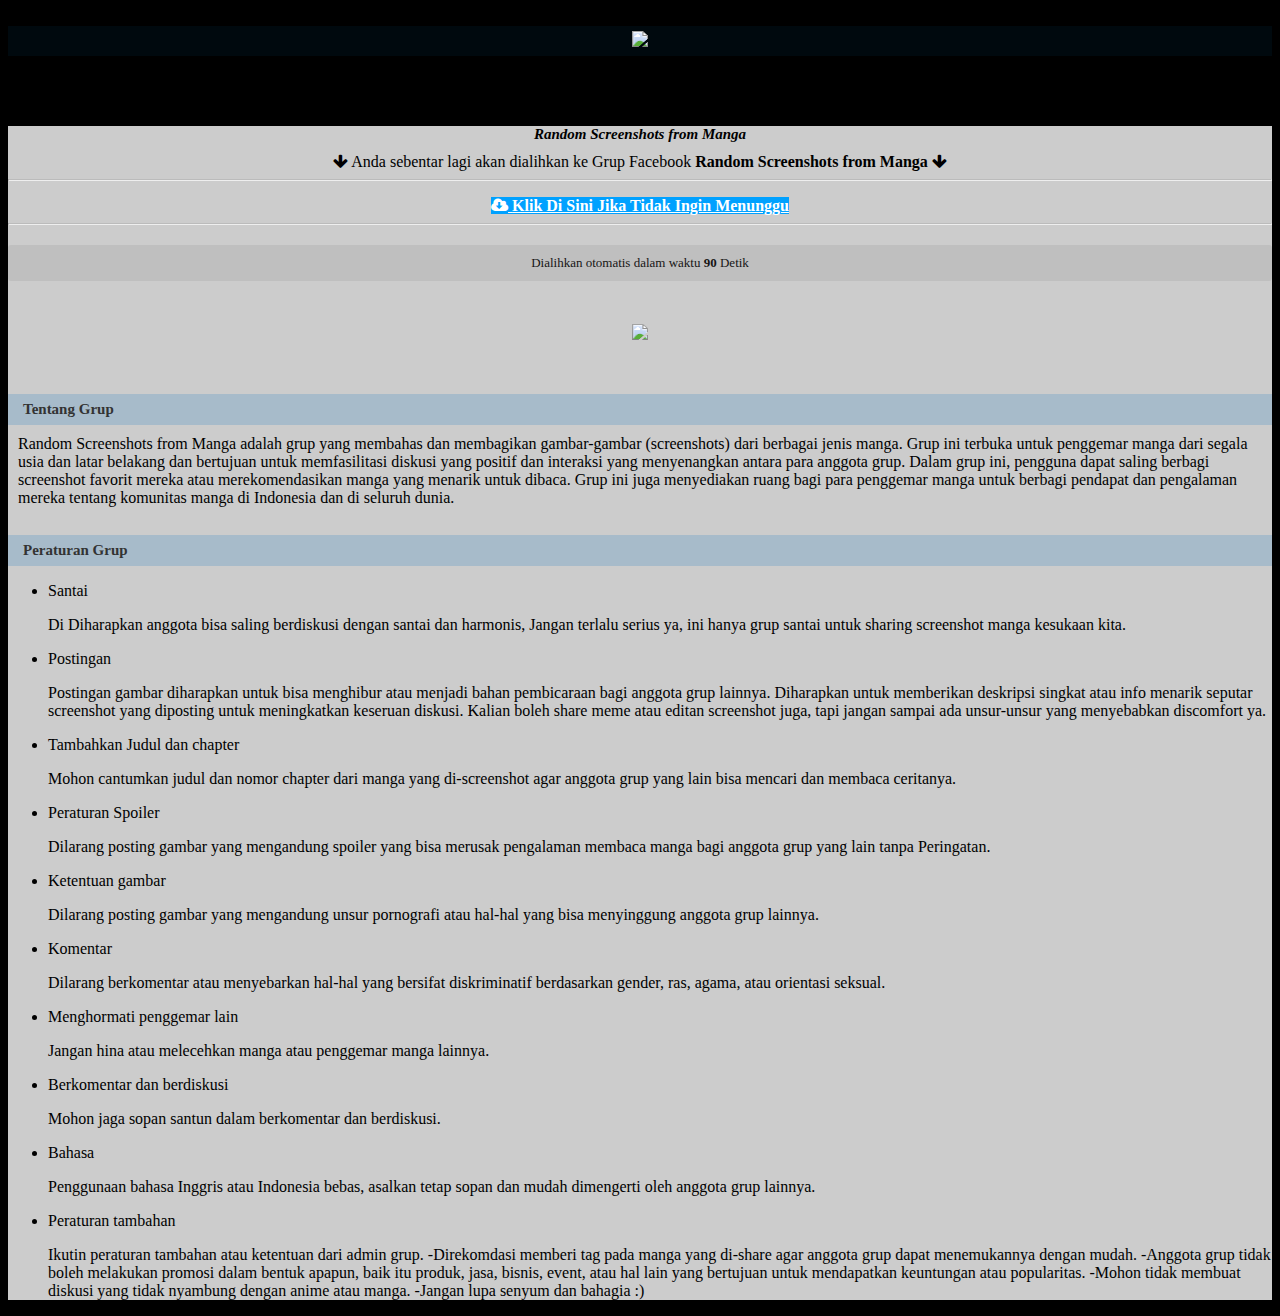
==== index.html @ 3471353f "Update index.html" ====
<!DOCTYPE html>
<html lang="en">
  <head>
    <meta name="viewport" content="width=device-width, initial-scale=1">
    <link rel="icon" href="[data-uri]" type="image/x-icon"/>
    <meta name="robots" content="index"/><meta name="googlebot" content="index"/>
    <meta name="referrer" content="never"/>
    <meta name="description" content="Random Screenshots from Manga adalah grup yang membahas dan membagikan gambar-gambar (screenshots) dari berbagai jenis manga. Grup ini terbuka untuk penggemar manga dari segala usia dan latar belakang dan bertujuan untuk memfasilitasi diskusi yang positif dan interaksi yang menyenangkan antara para anggota grup. Dalam grup ini, pengguna dapat saling berbagi screenshot favorit mereka atau merekomendasikan manga yang menarik untuk dibaca. Grup ini juga menyediakan ruang bagi para penggemar manga untuk berbagi pendapat dan pengalaman mereka tentang komunitas manga di Indonesia dan di seluruh dunia.">
    <meta name="author" content="Random Screenshots from Manga">
    <meta name="google-site-verification" content="nmCNx2yYOljjLOnv0NWXhMMP9JlU4ghzGCbIBp1djKI" />
    <title>Random Screenshots from Manga</title>
    <meta charset="utf-8">
    <meta http-equiv="X-UA-Compatible" content="IE=edge">
    <meta property="og:locale" content="id_ID" />
    <meta property="og:type" content="website" />
    <meta property="og:title" content="Random Screenshots from Manga" />
    <meta property="og:description" content="Random Screenshots from Manga adalah grup yang membahas dan membagikan gambar-gambar (screenshots) dari berbagai jenis manga. Grup ini terbuka untuk penggemar manga dari segala usia dan latar belakang dan bertujuan untuk memfasilitasi diskusi yang positif dan interaksi yang menyenangkan antara para anggota grup. Dalam grup ini, pengguna dapat saling berbagi screenshot favorit mereka atau merekomendasikan manga yang menarik untuk dibaca. Grup ini juga menyediakan ruang bagi para penggemar manga untuk berbagi pendapat dan pengalaman mereka tentang komunitas manga di Indonesia dan di seluruh dunia." />
    <meta property="og:url" content="https://www.facebook.com/groups/random.screenshots.from.manga/?ref=share" />
    <meta property="og:site_name" content="Random Screenshots from Manga" />
    <meta property="og:image" content="https://z-m-scontent.fpku3-2.fna.fbcdn.net/v/t39.30808-6/340937402_608476030925413_3454499267862323610_n.jpg?stp=c0.5000x0.5000f_dst-jpg_e15_p1080x565_q60_tt1_u&amp;efg=eyJ1cmxnZW4iOiJ1cmxnZW5fZnJvbV91cmwifQ&amp;_nc_cid=1225&amp;_nc_ad=z-m&amp;_nc_rml=0&amp;_nc_ht=z-m-scontent.fpku3-2.fna&amp;_nc_cat=110&amp;_nc_ohc=XpmWIun0BWMAX_savm9&amp;ccb=1-7&amp;_nc_sid=31b3e3&amp;oh=00_AfD8kKvn8dbUkkWFsp_qlMT9AvjxXQxnqHe2w4wEeTeztg&amp;oe=64A55B69" />
    <meta property="og:image:width" content="99" />
    <meta property="og:image:height" content="88" />
    <meta property="og:image:type" content="image/png" />
    <!-- Bootstrap core CSS -->
    <link href="https://otakudesu.stream/files/style-view.css" async>rel="stylesheet">
    <!-- Custom styles for this template -->
    <script src="https://otakudesu.stream/files/jquery.min.js" async></script>
    <link rel='stylesheet' type='text/css' href='//maxcdn.bootstrapcdn.com/font-awesome/4.2.0/css/font-awesome.min.css' async>/>
<style>.info-icon{margin-top:-6px}</style>
<style type="text/css">body{background-color:#000000;background-image:url("");background-repeat:no-repeat;background-position:top center;background-attachment:fixed;background-size:cover;}.panel-default>.panel-heading{background-color:rgb(255,172,1)!important;border-color:#FFAC01!important;text-align:center;}.navbar-default{background-color:#00090e!important;border-color:#00a1ff!important}.hanamenu{text-align:center;margin:15px auto;}.hanatombol{font-family:segoe ui;font-weight:400;font-size:17px!important;background:rgba(252,255,255,0.35);margin:0 5px;padding:2px 4% 5px;}hr{border-top:1px solid #bbb!important;}.panel{background-color:rgba(255,255,255,0.8)!important;}</style>
<style> .ft {margin-top: 20px;}
.ft a {background: #00a1ff;padding: 7px 10px;display: inline-block;color: #fff;border-radius: 4px;margin-right: 3px;transition:background 0.3s;}
.ft a:hover {background: #FFFF00;}
.btn-success:hover, .btn-success:focus, .btn-success:active, .btn-success.active, .open .dropdown-toggle.btn-success{
    color: #fff;
    background-color: #000000;
    border-color: #507329;
}</style>
<!-- Google tag (gtag.js) -->
<script async src="https://www.googletagmanager.com/gtag/js?id=G-M0YBJ1V5YN" async></script>
<script>
     window.dataLayer = window.dataLayer || []; 
     function gtag(){dataLayer.push(arguments);} 
     gtag('js', new Date()); 
     
     gtag('config', 'G-M0YBJ1V5YN'); 
</script>
</head>
<body>
<header class="navbar navbar-default navbar-fixed-top" role="navigation" style="text-align: center;padding: 5px;margin-bottom: 20px;">
<a href=""><img src="https://z-m-static.xx.fbcdn.net/rsrc.php/v3/yA/r/OkwbMAq_I46.png" style="width: 150px;"></a>
</header>
<section id="content-wrapper" style='margin-top:70px'>
 
<style>
    h1, .h1 {
    font-size: 15px;
    font-style: italic;
    font-weight: bold;
}
    h2, .h2 {
    font-size: 15px;
    font-weight: 800;
    padding: 7px 15px;
    background: #a7bbca;
    color: #333;
    margin-bottom: 10px;
}
</style>
<div class='container'> 
<div class='row'>
<div class='col-md-8'>
<div class='panel panel-default' style='margin:0px;'>
<div class='panel-body'>
<center>
<h1>Random Screenshots from Manga</h1>
<i class="fa fa-arrow-down" aria-hidden="true"></i> Anda sebentar lagi akan dialihkan ke Grup Facebook<b> Random Screenshots from Manga</b> <span class='pull-right'></span>
<i class="fa fa-arrow-down" aria-hidden="true"></i> 
<hr/>   
<style>.btn-success {width: auto;color: #fff;background-color: #00a1ff;border-color: #00a1ff;}</style>
<p>
<div id='tombol1' style='margin-top:10px'>
<a id='skip' href='https://www.facebook.com/groups/random.screenshots.from.manga/?ref=share' class='btn btn-success btn-md'><i class='fa fa-cloud-download'></i> <b>
Klik Di Sini Jika Tidak Ingin Menunggu 
</b></a>
</center></div>

<hr><div class="ft">
    <style>.responsive-embed-stream{position:relative;padding-bottom:51%;padding-top:44px;height:0;overflow:hidden}.responsive-embed-stream iframe,.responsive-embed-stream object,.responsive-embed-stream embed{position:absolute;top:0;left:0;width:100%;height:100%;right:1px}</style>
<style>
table {
    font-size: 12px;
    width: 100%;
}
tbody {
    display: table-row-group;
    vertical-align: middle;
    border-color: inherit;
}
tr {
    display: table-row;
    vertical-align: inherit;
    border-color: inherit;
}
table .tablex {
    width: 20%;
    border-left: 5px solid #ccc;
    border-bottom: 1px solid #ccc;
}
table td {
    line-height: 20px;
    padding: 5px;
    border-bottom: 1px solid #ddd;
}
.ratingx span, .tablex span {
    float: right;
}
table .tablex {
    width: 20%;
    border-left: 5px solid #ccc;
    border-bottom: 1px solid #ccc;
}
table td {
    line-height: 20px;
    padding: 5px;
    border-bottom: 1px solid #ddd;
}
table td {
    line-height: 20px;
    padding: 5px;
    border-bottom: 1px solid #ddd;
}
@media only screen and ( max-width: 540px ) {
table .tablex {
    width: 30%;}
}
.info {
    font-size: 13px;
    padding: 10px;
    border-radius: 3px;
    text-align: center;
    background: #bfbfbf;
    margin-bottom: 5px;
    color: #171616;
}</style>
<script type="text/JavaScript">
<!--
setTimeout("location.href = 'https://www.facebook.com/groups/random.screenshots.from.manga/?ref=share';",120000);
-->
</script>
<div class="info">Dialihkan otomatis dalam waktu <script type="text/javascript">
 
// KONFIGURASI
var menit = 1; // Lamanya hitung mundur (dalam menit)
var detik = 90; // Detik standar (jangan diubah kecuali Anda tahu yang Anda lakukan)
var penghitung_detik = detik; // Set variabel detik yang lain untuk dimanipulasi
 
// HITUNG MUNDUR
penghitung_detik = 0;
function hitung_mundur() {
penghitung_detik--; // Setiap siklus 1 detik mengurangi nilainya 1 poin
if (penghitung_detik == -1) { // Deteksi detik ketika nilainya "0"
menit--; // Setiap siklus 1 menit mengurangi nilainya 1 poin
penghitung_detik = detik; // Me-reset detik untuk memulai hitung mundur menit yang baru
if (menit <= -1) { // Hitung mundur selesai
menit = 0;penghitung_detik = 0; // Menset menit dan detik ke "0"
clearTimeout(penghitung); // Stop hitung mundur
}
}
if (document.getElementById) {
document.getElementById("hitung_mundur_tampil").innerHTML=penghitung_detik; // Memasukkan nilai variabel menit dan detik untuk ditampilkan
}
penghitung=setTimeout("hitung_mundur()", 1000); // Set siklus penghitungan mundur (standar: 1 detik)
}
 
// INISIALISASI
if (document.all||document.getElementById)
document.write(' <b id="hitung_mundur_tampil">'+penghitung_detik+' </b>'); // Format tampilan hitung mundur di antarmuka
hitung_mundur();
</script> Detik </h1></div><center>
<br>
<div>
<img width="80%" style="text-align: center;margin:20px" src="https://z-m-scontent.fpku3-2.fna.fbcdn.net/v/t39.30808-6/340937402_608476030925413_3454499267862323610_n.jpg?stp=c0.5000x0.5000f_dst-jpg_e15_p1080x565_q60_tt1_u&amp;efg=eyJ1cmxnZW4iOiJ1cmxnZW5fZnJvbV91cmwifQ&amp;_nc_cid=1225&amp;_nc_ad=z-m&amp;_nc_rml=0&amp;_nc_ht=z-m-scontent.fpku3-2.fna&amp;_nc_cat=110&amp;_nc_ohc=XpmWIun0BWMAX_savm9&amp;ccb=1-7&amp;_nc_sid=31b3e3&amp;oh=00_AfD8kKvn8dbUkkWFsp_qlMT9AvjxXQxnqHe2w4wEeTeztg&amp;oe=64A55B69">
</center><br>
<h2>Tentang Grup</h2>
<p style="margin:10px">Random Screenshots from Manga adalah grup yang membahas dan membagikan gambar-gambar (screenshots) dari berbagai jenis manga. Grup ini terbuka untuk penggemar manga dari segala usia dan latar belakang dan bertujuan untuk memfasilitasi diskusi yang positif dan interaksi yang menyenangkan antara para anggota grup. Dalam grup ini, pengguna dapat saling berbagi screenshot favorit mereka atau merekomendasikan manga yang menarik untuk dibaca. Grup ini juga menyediakan ruang bagi para penggemar manga untuk berbagi pendapat dan pengalaman mereka tentang komunitas manga di Indonesia dan di seluruh dunia.
</p><br>
<h2 style='margin-top:0px'>Peraturan Grup</h2>
<ul>
    <li>Santai</li>
    <p>Di Diharapkan anggota bisa saling berdiskusi dengan santai dan harmonis, Jangan terlalu serius ya, ini hanya grup santai untuk sharing screenshot manga kesukaan kita.</p>
    <li>Postingan</li>
    <p>Postingan gambar diharapkan untuk bisa menghibur atau menjadi bahan pembicaraan bagi anggota grup lainnya. Diharapkan untuk memberikan deskripsi singkat atau info menarik seputar screenshot yang diposting untuk meningkatkan keseruan diskusi.
        Kalian boleh share meme atau editan screenshot juga, tapi jangan sampai ada unsur-unsur yang menyebabkan discomfort ya.</p>
    <li>Tambahkan Judul dan chapter</li>
    <p>Mohon cantumkan judul dan nomor chapter dari manga yang di-screenshot agar anggota grup yang lain bisa mencari dan membaca ceritanya.</p>
    <li>Peraturan Spoiler</li>
    <p>Dilarang posting gambar yang mengandung spoiler yang bisa merusak pengalaman membaca manga bagi anggota grup yang lain tanpa Peringatan.</p>
    <li>Ketentuan gambar</li>
    <p>Dilarang posting gambar yang mengandung unsur pornografi atau hal-hal yang bisa menyinggung anggota grup lainnya.</p>
    <li>Komentar</li>
    <p>Dilarang berkomentar atau menyebarkan hal-hal yang bersifat diskriminatif berdasarkan gender, ras, agama, atau orientasi seksual.</p>
    <li>Menghormati penggemar lain</li>
    <p>Jangan hina atau melecehkan manga atau penggemar manga lainnya.</p>
    <li>Berkomentar dan berdiskusi</li>
    <p>Mohon jaga sopan santun dalam berkomentar dan berdiskusi.</p>
    <li>Bahasa</li>
    <p>Penggunaan bahasa Inggris atau Indonesia bebas, asalkan tetap sopan dan mudah dimengerti oleh anggota grup lainnya.</p>
    <li>Peraturan tambahan</li>
    <p>Ikutin peraturan tambahan atau ketentuan dari admin grup.

-Direkomdasi memberi tag pada manga yang di-share agar anggota grup dapat menemukannya dengan mudah.
-Anggota grup tidak boleh melakukan promosi dalam bentuk apapun, baik itu produk, jasa, bisnis, event, atau hal lain yang bertujuan untuk mendapatkan keuntungan atau popularitas.
-Mohon tidak membuat diskusi yang tidak nyambung dengan anime atau manga.
-Jangan lupa senyum dan bahagia :)</p>
</ul>
<style>
/******************* start dload tabs *******************/
.sharetabs li.tabs {
    height: 25px;
    line-height: 25px;
    list-style: none;       
    margin: 20px 0 0;
    display: block;
    width: 100%;
}
.sharetabs .tabs ol {
    text-align: center;
    float: left;
    display: inline;
    margin: 0 0px 0px 0;
    padding: 0px 0px 0px;
    width: 110px;
    color: #118BB6;
    cursor: pointer;
    font-size: 13px;
    border: 1px solid #e2e2e2;
    /*border-left: 1px solid #fff;*/
    border-left: none;
    position: relative;
    line-height: 25px;
    background: #f3f3f3;
    width: 25%;
}

.sharetabs .tabs ol:hover{
    transition:all 0.1s linear;
    background: #f0f0f0;
}
.sharetabs .tabs ol.current {
    color: #828282;
    background: #f0f0f0;
    box-shadow: none;
    -webkit-box-shadow: none;
    -moz-box-shadow: none;
    /*font-weight: bold;    */
    font-size: 13px;
    border-bottom: 1px solid #f0f0f0;
}
.sharetabs .tabs ol:first-child{
    border-left: 1px solid #e2e2e2;

}
.sharetabs .box {
    display: none;
    background: #f0f0f0;
    width: 100%;
    padding: 5px;
    border: 1px solid #e4e4e4;
    margin-top: 1px;
}
.sharetabs .box.visible {
    display: block;

    
}
.sharetabs .tabcontent .flashupload,
.sharetabs .tabcontent .uploadfile{
    text-align: center;
}
.sharetabs .tabcontent .uploadfile .browsebtn,
.sharetabs .tabcontent .flashupload .browsebtn{
    margin: 50px auto;
}
.sharetabs .tabcontent .uploadbtn{
    margin: 20px;
}
.sharetabs .tosread{
    font-size: 12px;
    padding: 0px 0px 4px;
    vertical-align: middle;
}
/*** end dload tabs ***/
/******************* End Downloads *************************/



/******************* START TABS *******************/
li.tabs {
    height: 50px;
    line-height: 50px;
    list-style: none;       
    margin: 20px 0 0;
    display: table;
    width: 980px;
}
.tabs ol {
    text-align: center;
    display: table-cell;
    margin: 0 0px 0px 0;
    padding: 0px 0px 0px;
    max-width: 100%;
    min-width: 70px;
    width: 200px;
    color: #777;
    cursor: pointer;
    font-size: 15px;
    border: 1px solid #e2e2e2;
    /*border-left: 1px solid #fff;*/
    border-left: none;
    position: relative;
    line-height: 50px;
    background: #f3f3f3;
}

.tabs ol:hover{
    transition:all 0.1s linear;
    background: #f3f3f3;
    color: #8f8f8f;
}
.tabs ol.current {
    color: #999;
    background: #f3f3f3;
    box-shadow: inset 0 0 50px #e6e6e6;
    -webkit-box-shadow: inset 0 0 50px #e6e6e6;
    -moz-box-shadow: inset 0 0 50px #e6e6e6;
    /*font-weight: bold;    */

}
.tabs ol:first-child{
    border-left: 1px solid #e2e2e2;

}
.box {
    display: none;
/*  background: url('../images/border.jpg') left top no-repeat,
    url('../images/border.jpg') right top no-repeat;*/
    width: 936px;
    padding: 20px;
}
.box.visible {
    display: block;
    
}
.tabcontent .flashupload,
.tabcontent .uploadfile{
    text-align: center;
}
.tabcontent .uploadfile .browsebtn,
.tabcontent .flashupload .browsebtn{
    margin: 50px auto;
}
.tabcontent .uploadbtn{
    margin: 20px;
}
.tosread{
    font-size: 12px;
    padding: 0px 0px 4px;
    vertical-align: middle;
}
@media only screen and ( max-width: 540px ) {
.sharetabs li.tabs {
    line-height: 25px;
    list-style: none;
    margin: 20px 0 0;
    display: block;
    width: 100%;
}
.sharetabs .tabs ol {width: 50%;}
}</style>
<script type="text/javascript">
      (function($) {
   $(function() {

      $('li.tabs').on('click', 'ol:not(.current)', function() {
         var section = $(this).parents('div.section:first');
         var idx = $(this).index();

         $(this).addClass('current').siblings().removeClass('current');
         $(section).find('> div.box').eq(idx).fadeIn(150).siblings('div.box').hide();
         $.cookie($(section).attr('id') + 'tab', idx);
      });

      $('.section').each(function(i, e) {
         if(!e.id) return;

         var idx;
         if(idx = $.cookie(e.id + 'tab'))
         {
            $(e).find('> li > ol').eq(idx).click();
         }
      });

   })
   })(jQuery)
    </script> 


</div>
</div>
</body>
</html>
</html>
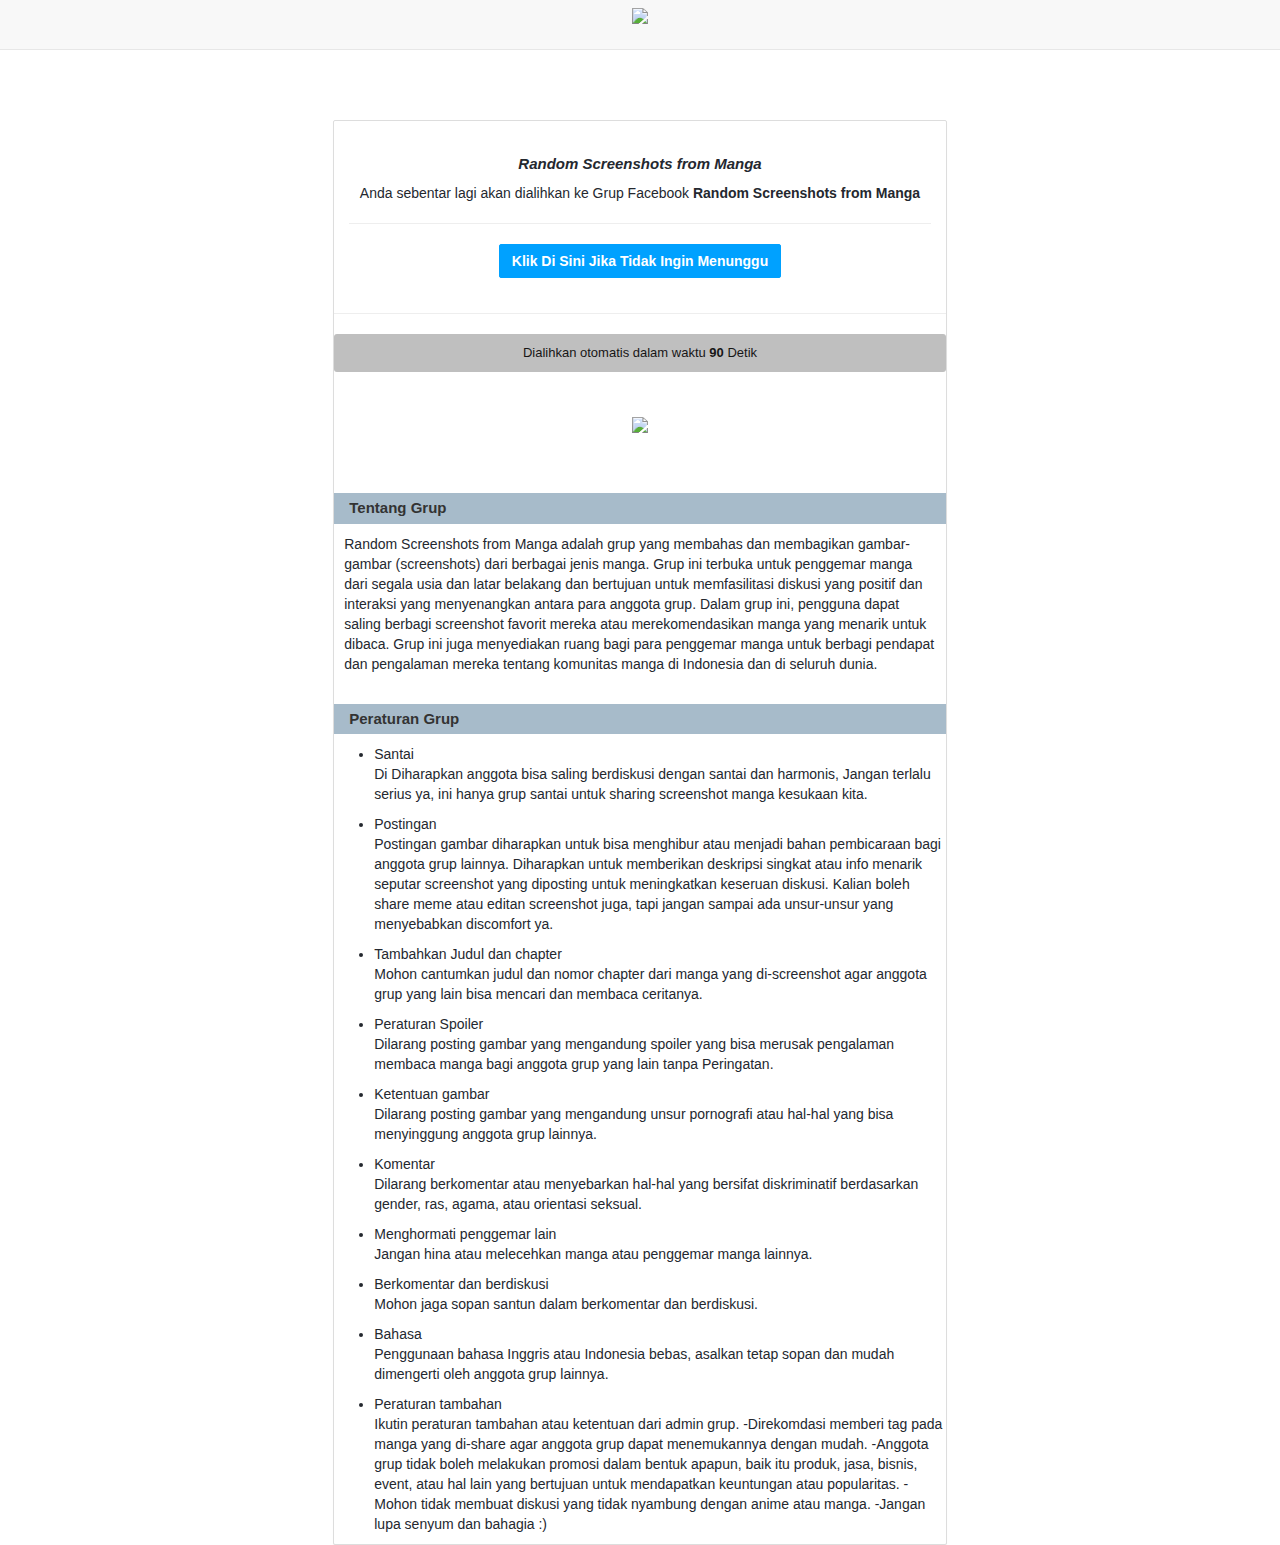
==== commit 90588c00: "Update index.html" ====
--- a/index.html
+++ b/index.html
@@ -22,10 +22,10 @@
     <meta property="og:image:height" content="88" />
     <meta property="og:image:type" content="image/png" />
     <!-- Bootstrap core CSS -->
-    <link href="https://otakudesu.stream/files/style-view.css" async>rel="stylesheet">
+    <link href="https://random-screenshots-from-manga.github.io/style-view.css"rel="stylesheet">
     <!-- Custom styles for this template -->
-    <script src="https://otakudesu.stream/files/jquery.min.js" async></script>
-    <link rel='stylesheet' type='text/css' href='//maxcdn.bootstrapcdn.com/font-awesome/4.2.0/css/font-awesome.min.css' async>/>
+    <script src="https://random-screenshots-from-manga.github.io/jquery.min.js"</script>
+    <link rel='stylesheet' type='text/css' href="//maxcdn.bootstrapcdn.com/font-awesome/4.2.0/css/font-awesome.min.css" async>/>
 <style>.info-icon{margin-top:-6px}</style>
 <style type="text/css">body{background-color:#000000;background-image:url("");background-repeat:no-repeat;background-position:top center;background-attachment:fixed;background-size:cover;}.panel-default>.panel-heading{background-color:rgb(255,172,1)!important;border-color:#FFAC01!important;text-align:center;}.navbar-default{background-color:#00090e!important;border-color:#00a1ff!important}.hanamenu{text-align:center;margin:15px auto;}.hanatombol{font-family:segoe ui;font-weight:400;font-size:17px!important;background:rgba(252,255,255,0.35);margin:0 5px;padding:2px 4% 5px;}hr{border-top:1px solid #bbb!important;}.panel{background-color:rgba(255,255,255,0.8)!important;}</style>
 <style> .ft {margin-top: 20px;}
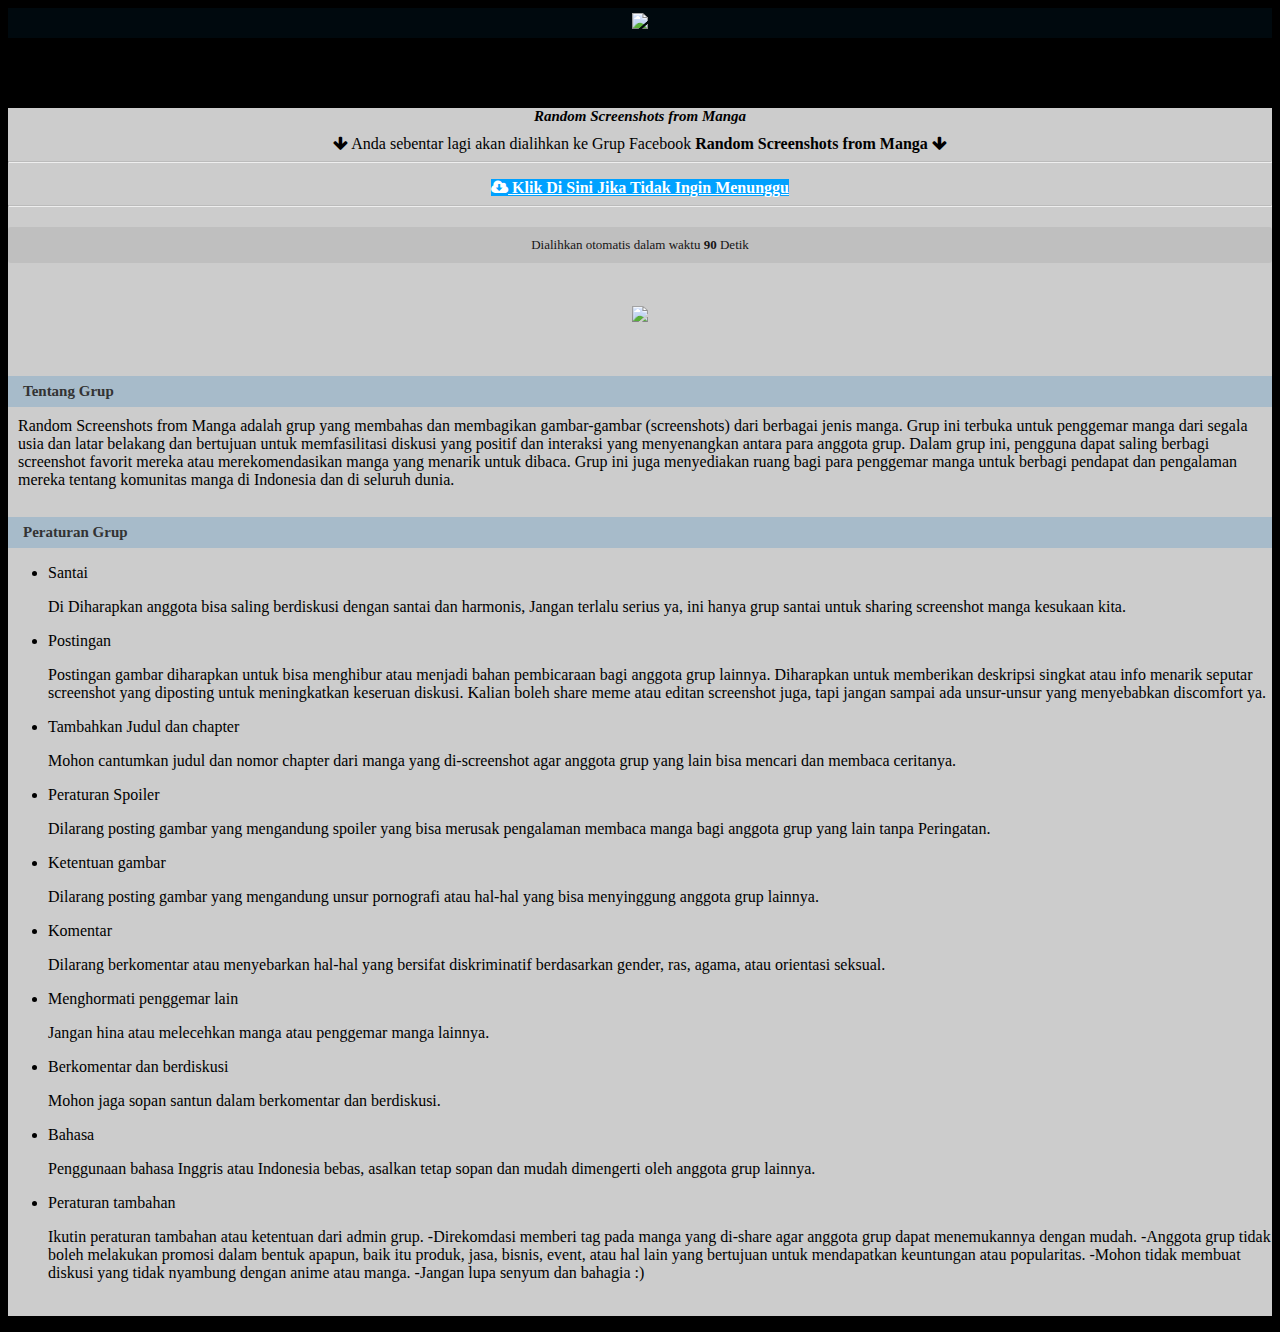
==== commit aee05e5a: "Update index.html" ====
--- a/index.html
+++ b/index.html
@@ -22,10 +22,10 @@
     <meta property="og:image:height" content="88" />
     <meta property="og:image:type" content="image/png" />
     <!-- Bootstrap core CSS -->
-    <link href="https://random-screenshots-from-manga.github.io/style-view.css"rel="stylesheet">
+    <link href="https://otakudesu.stream/files/style-view.css" rel="stylesheet">
     <!-- Custom styles for this template -->
-    <script src="https://random-screenshots-from-manga.github.io/jquery.min.js"</script>
-    <link rel='stylesheet' type='text/css' href="//maxcdn.bootstrapcdn.com/font-awesome/4.2.0/css/font-awesome.min.css" async>/>
+    <script src="https://otakudesu.stream/files/jquery.min.js"></script>
+    <link rel='stylesheet' type='text/css' href='//maxcdn.bootstrapcdn.com/font-awesome/4.2.0/css/font-awesome.min.css'/>
 <style>.info-icon{margin-top:-6px}</style>
 <style type="text/css">body{background-color:#000000;background-image:url("");background-repeat:no-repeat;background-position:top center;background-attachment:fixed;background-size:cover;}.panel-default>.panel-heading{background-color:rgb(255,172,1)!important;border-color:#FFAC01!important;text-align:center;}.navbar-default{background-color:#00090e!important;border-color:#00a1ff!important}.hanamenu{text-align:center;margin:15px auto;}.hanatombol{font-family:segoe ui;font-weight:400;font-size:17px!important;background:rgba(252,255,255,0.35);margin:0 5px;padding:2px 4% 5px;}hr{border-top:1px solid #bbb!important;}.panel{background-color:rgba(255,255,255,0.8)!important;}</style>
 <style> .ft {margin-top: 20px;}
@@ -37,7 +37,7 @@
     border-color: #507329;
 }</style>
 <!-- Google tag (gtag.js) -->
-<script async src="https://www.googletagmanager.com/gtag/js?id=G-M0YBJ1V5YN" async></script>
+<script async src="https://www.googletagmanager.com/gtag/js?id=G-M0YBJ1V5YN" </script>
 <script>
      window.dataLayer = window.dataLayer || []; 
      function gtag(){dataLayer.push(arguments);} 
@@ -212,7 +212,8 @@
 -Direkomdasi memberi tag pada manga yang di-share agar anggota grup dapat menemukannya dengan mudah.
 -Anggota grup tidak boleh melakukan promosi dalam bentuk apapun, baik itu produk, jasa, bisnis, event, atau hal lain yang bertujuan untuk mendapatkan keuntungan atau popularitas.
 -Mohon tidak membuat diskusi yang tidak nyambung dengan anime atau manga.
--Jangan lupa senyum dan bahagia :)</p>
+-Jangan lupa senyum dan bahagia :)
+</p><br>
 </ul>
 <style>
 /******************* start dload tabs *******************/
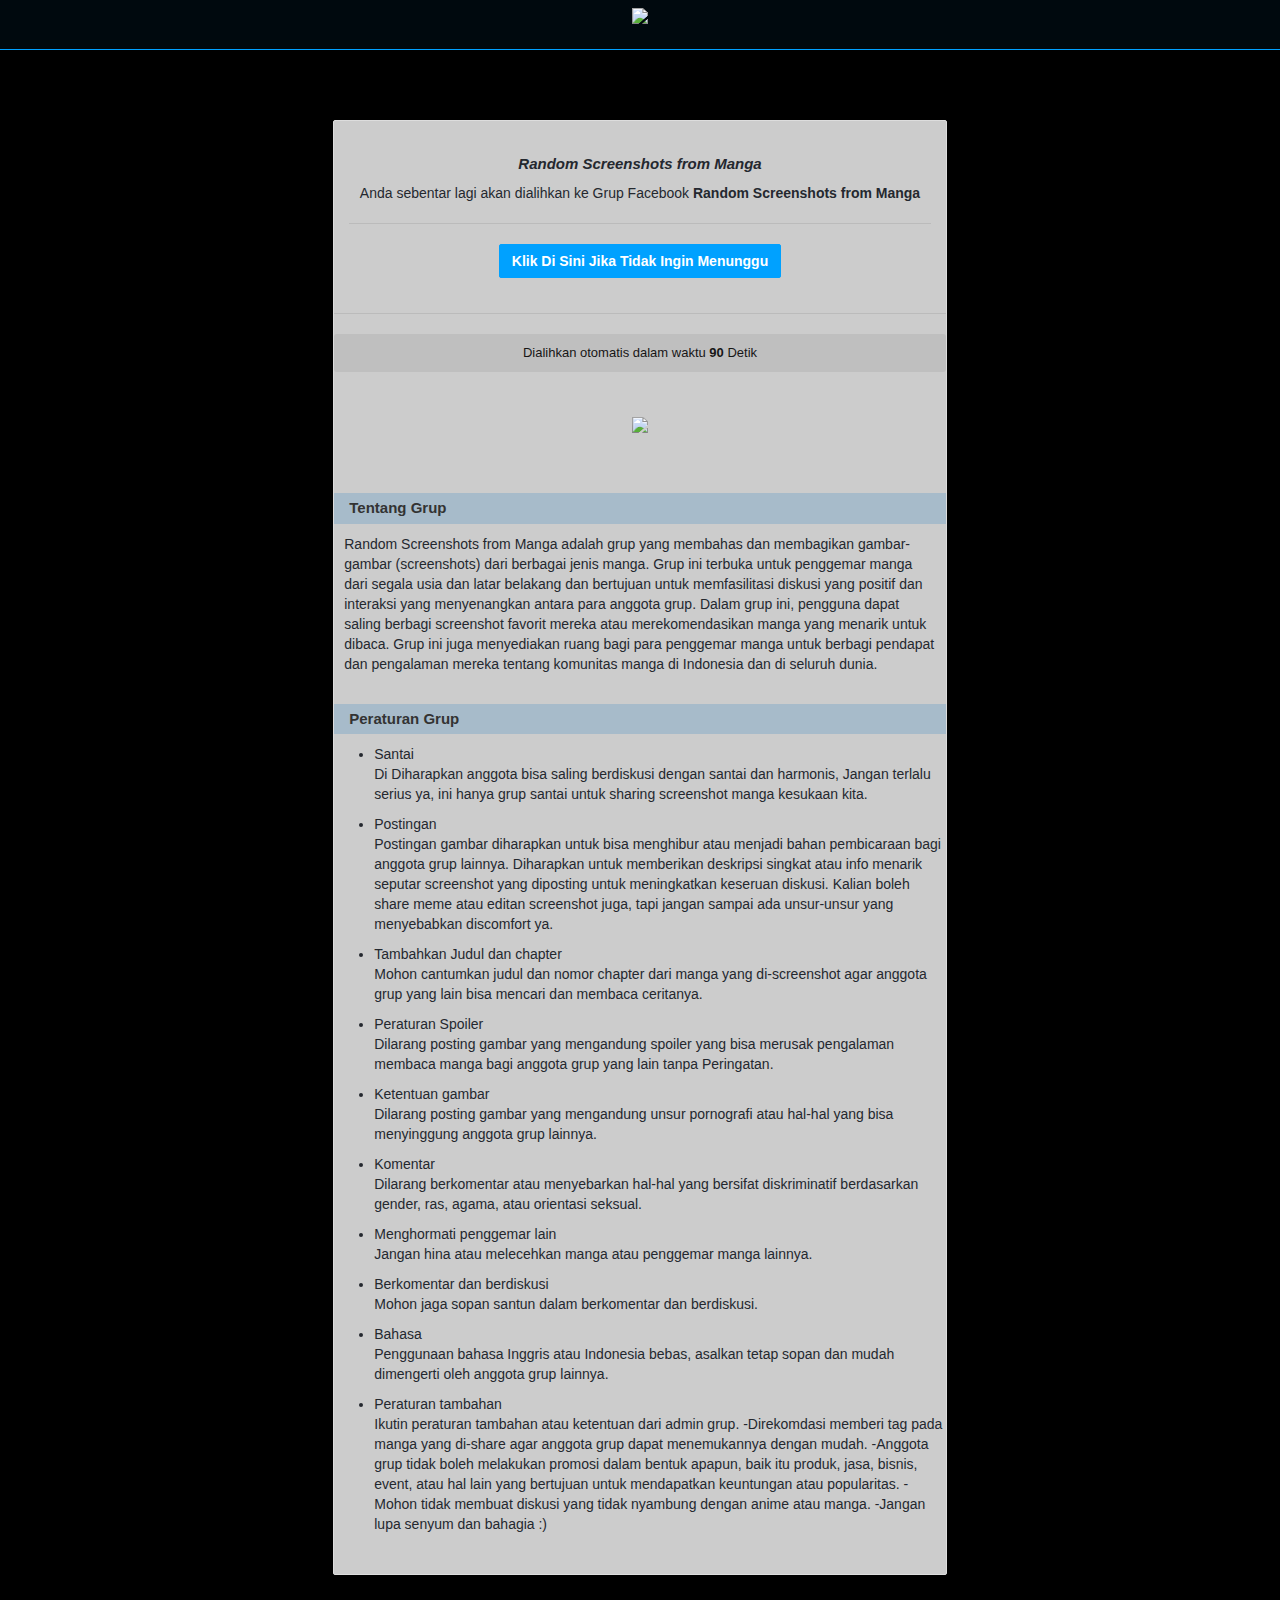
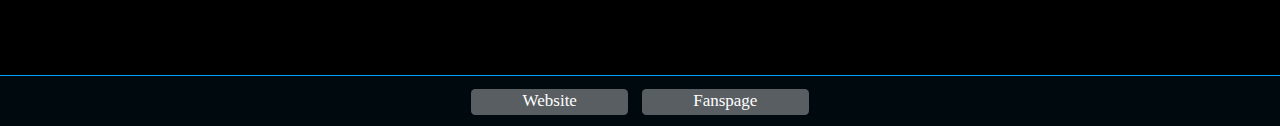
==== commit 5535fd43: "Add files via upload" ====
--- a/index.html
+++ b/index.html
@@ -1,414 +1,555 @@
-<!DOCTYPE html>
-<html lang="en">
-  <head>
-    <meta name="viewport" content="width=device-width, initial-scale=1">
-    <link rel="icon" href="[data-uri]" type="image/x-icon"/>
-    <meta name="robots" content="index"/><meta name="googlebot" content="index"/>
-    <meta name="referrer" content="never"/>
-    <meta name="description" content="Random Screenshots from Manga adalah grup yang membahas dan membagikan gambar-gambar (screenshots) dari berbagai jenis manga. Grup ini terbuka untuk penggemar manga dari segala usia dan latar belakang dan bertujuan untuk memfasilitasi diskusi yang positif dan interaksi yang menyenangkan antara para anggota grup. Dalam grup ini, pengguna dapat saling berbagi screenshot favorit mereka atau merekomendasikan manga yang menarik untuk dibaca. Grup ini juga menyediakan ruang bagi para penggemar manga untuk berbagi pendapat dan pengalaman mereka tentang komunitas manga di Indonesia dan di seluruh dunia.">
-    <meta name="author" content="Random Screenshots from Manga">
-    <meta name="google-site-verification" content="nmCNx2yYOljjLOnv0NWXhMMP9JlU4ghzGCbIBp1djKI" />
-    <title>Random Screenshots from Manga</title>
-    <meta charset="utf-8">
-    <meta http-equiv="X-UA-Compatible" content="IE=edge">
-    <meta property="og:locale" content="id_ID" />
-    <meta property="og:type" content="website" />
-    <meta property="og:title" content="Random Screenshots from Manga" />
-    <meta property="og:description" content="Random Screenshots from Manga adalah grup yang membahas dan membagikan gambar-gambar (screenshots) dari berbagai jenis manga. Grup ini terbuka untuk penggemar manga dari segala usia dan latar belakang dan bertujuan untuk memfasilitasi diskusi yang positif dan interaksi yang menyenangkan antara para anggota grup. Dalam grup ini, pengguna dapat saling berbagi screenshot favorit mereka atau merekomendasikan manga yang menarik untuk dibaca. Grup ini juga menyediakan ruang bagi para penggemar manga untuk berbagi pendapat dan pengalaman mereka tentang komunitas manga di Indonesia dan di seluruh dunia." />
-    <meta property="og:url" content="https://www.facebook.com/groups/random.screenshots.from.manga/?ref=share" />
-    <meta property="og:site_name" content="Random Screenshots from Manga" />
-    <meta property="og:image" content="https://z-m-scontent.fpku3-2.fna.fbcdn.net/v/t39.30808-6/340937402_608476030925413_3454499267862323610_n.jpg?stp=c0.5000x0.5000f_dst-jpg_e15_p1080x565_q60_tt1_u&amp;efg=eyJ1cmxnZW4iOiJ1cmxnZW5fZnJvbV91cmwifQ&amp;_nc_cid=1225&amp;_nc_ad=z-m&amp;_nc_rml=0&amp;_nc_ht=z-m-scontent.fpku3-2.fna&amp;_nc_cat=110&amp;_nc_ohc=XpmWIun0BWMAX_savm9&amp;ccb=1-7&amp;_nc_sid=31b3e3&amp;oh=00_AfD8kKvn8dbUkkWFsp_qlMT9AvjxXQxnqHe2w4wEeTeztg&amp;oe=64A55B69" />
-    <meta property="og:image:width" content="99" />
-    <meta property="og:image:height" content="88" />
-    <meta property="og:image:type" content="image/png" />
-    <!-- Bootstrap core CSS -->
-    <link href="https://otakudesu.stream/files/style-view.css" rel="stylesheet">
-    <!-- Custom styles for this template -->
-    <script src="https://otakudesu.stream/files/jquery.min.js"></script>
-    <link rel='stylesheet' type='text/css' href='//maxcdn.bootstrapcdn.com/font-awesome/4.2.0/css/font-awesome.min.css'/>
-<style>.info-icon{margin-top:-6px}</style>
-<style type="text/css">body{background-color:#000000;background-image:url("");background-repeat:no-repeat;background-position:top center;background-attachment:fixed;background-size:cover;}.panel-default>.panel-heading{background-color:rgb(255,172,1)!important;border-color:#FFAC01!important;text-align:center;}.navbar-default{background-color:#00090e!important;border-color:#00a1ff!important}.hanamenu{text-align:center;margin:15px auto;}.hanatombol{font-family:segoe ui;font-weight:400;font-size:17px!important;background:rgba(252,255,255,0.35);margin:0 5px;padding:2px 4% 5px;}hr{border-top:1px solid #bbb!important;}.panel{background-color:rgba(255,255,255,0.8)!important;}</style>
-<style> .ft {margin-top: 20px;}
-.ft a {background: #00a1ff;padding: 7px 10px;display: inline-block;color: #fff;border-radius: 4px;margin-right: 3px;transition:background 0.3s;}
-.ft a:hover {background: #FFFF00;}
-.btn-success:hover, .btn-success:focus, .btn-success:active, .btn-success.active, .open .dropdown-toggle.btn-success{
-    color: #fff;
-    background-color: #000000;
-    border-color: #507329;
-}</style>
-<!-- Google tag (gtag.js) -->
-<script async src="https://www.googletagmanager.com/gtag/js?id=G-M0YBJ1V5YN" </script>
-<script>
-     window.dataLayer = window.dataLayer || []; 
-     function gtag(){dataLayer.push(arguments);} 
-     gtag('js', new Date()); 
-     
-     gtag('config', 'G-M0YBJ1V5YN'); 
-</script>
-</head>
-<body>
-<header class="navbar navbar-default navbar-fixed-top" role="navigation" style="text-align: center;padding: 5px;margin-bottom: 20px;">
-<a href=""><img src="https://z-m-static.xx.fbcdn.net/rsrc.php/v3/yA/r/OkwbMAq_I46.png" style="width: 150px;"></a>
-</header>
-<section id="content-wrapper" style='margin-top:70px'>
- 
-<style>
-    h1, .h1 {
-    font-size: 15px;
-    font-style: italic;
-    font-weight: bold;
-}
-    h2, .h2 {
-    font-size: 15px;
-    font-weight: 800;
-    padding: 7px 15px;
-    background: #a7bbca;
-    color: #333;
-    margin-bottom: 10px;
-}
-</style>
-<div class='container'> 
-<div class='row'>
-<div class='col-md-8'>
-<div class='panel panel-default' style='margin:0px;'>
-<div class='panel-body'>
-<center>
-<h1>Random Screenshots from Manga</h1>
-<i class="fa fa-arrow-down" aria-hidden="true"></i> Anda sebentar lagi akan dialihkan ke Grup Facebook<b> Random Screenshots from Manga</b> <span class='pull-right'></span>
-<i class="fa fa-arrow-down" aria-hidden="true"></i> 
-<hr/>   
-<style>.btn-success {width: auto;color: #fff;background-color: #00a1ff;border-color: #00a1ff;}</style>
-<p>
-<div id='tombol1' style='margin-top:10px'>
-<a id='skip' href='https://www.facebook.com/groups/random.screenshots.from.manga/?ref=share' class='btn btn-success btn-md'><i class='fa fa-cloud-download'></i> <b>
-Klik Di Sini Jika Tidak Ingin Menunggu 
-</b></a>
-</center></div>
-
-<hr><div class="ft">
-    <style>.responsive-embed-stream{position:relative;padding-bottom:51%;padding-top:44px;height:0;overflow:hidden}.responsive-embed-stream iframe,.responsive-embed-stream object,.responsive-embed-stream embed{position:absolute;top:0;left:0;width:100%;height:100%;right:1px}</style>
-<style>
-table {
-    font-size: 12px;
-    width: 100%;
-}
-tbody {
-    display: table-row-group;
-    vertical-align: middle;
-    border-color: inherit;
-}
-tr {
-    display: table-row;
-    vertical-align: inherit;
-    border-color: inherit;
-}
-table .tablex {
-    width: 20%;
-    border-left: 5px solid #ccc;
-    border-bottom: 1px solid #ccc;
-}
-table td {
-    line-height: 20px;
-    padding: 5px;
-    border-bottom: 1px solid #ddd;
-}
-.ratingx span, .tablex span {
-    float: right;
-}
-table .tablex {
-    width: 20%;
-    border-left: 5px solid #ccc;
-    border-bottom: 1px solid #ccc;
-}
-table td {
-    line-height: 20px;
-    padding: 5px;
-    border-bottom: 1px solid #ddd;
-}
-table td {
-    line-height: 20px;
-    padding: 5px;
-    border-bottom: 1px solid #ddd;
-}
-@media only screen and ( max-width: 540px ) {
-table .tablex {
-    width: 30%;}
-}
-.info {
-    font-size: 13px;
-    padding: 10px;
-    border-radius: 3px;
-    text-align: center;
-    background: #bfbfbf;
-    margin-bottom: 5px;
-    color: #171616;
-}</style>
-<script type="text/JavaScript">
-<!--
-setTimeout("location.href = 'https://www.facebook.com/groups/random.screenshots.from.manga/?ref=share';",120000);
--->
-</script>
-<div class="info">Dialihkan otomatis dalam waktu <script type="text/javascript">
- 
-// KONFIGURASI
-var menit = 1; // Lamanya hitung mundur (dalam menit)
-var detik = 90; // Detik standar (jangan diubah kecuali Anda tahu yang Anda lakukan)
-var penghitung_detik = detik; // Set variabel detik yang lain untuk dimanipulasi
- 
-// HITUNG MUNDUR
-penghitung_detik = 0;
-function hitung_mundur() {
-penghitung_detik--; // Setiap siklus 1 detik mengurangi nilainya 1 poin
-if (penghitung_detik == -1) { // Deteksi detik ketika nilainya "0"
-menit--; // Setiap siklus 1 menit mengurangi nilainya 1 poin
-penghitung_detik = detik; // Me-reset detik untuk memulai hitung mundur menit yang baru
-if (menit <= -1) { // Hitung mundur selesai
-menit = 0;penghitung_detik = 0; // Menset menit dan detik ke "0"
-clearTimeout(penghitung); // Stop hitung mundur
-}
-}
-if (document.getElementById) {
-document.getElementById("hitung_mundur_tampil").innerHTML=penghitung_detik; // Memasukkan nilai variabel menit dan detik untuk ditampilkan
-}
-penghitung=setTimeout("hitung_mundur()", 1000); // Set siklus penghitungan mundur (standar: 1 detik)
-}
- 
-// INISIALISASI
-if (document.all||document.getElementById)
-document.write(' <b id="hitung_mundur_tampil">'+penghitung_detik+' </b>'); // Format tampilan hitung mundur di antarmuka
-hitung_mundur();
-</script> Detik </h1></div><center>
-<br>
-<div>
-<img width="80%" style="text-align: center;margin:20px" src="https://z-m-scontent.fpku3-2.fna.fbcdn.net/v/t39.30808-6/340937402_608476030925413_3454499267862323610_n.jpg?stp=c0.5000x0.5000f_dst-jpg_e15_p1080x565_q60_tt1_u&amp;efg=eyJ1cmxnZW4iOiJ1cmxnZW5fZnJvbV91cmwifQ&amp;_nc_cid=1225&amp;_nc_ad=z-m&amp;_nc_rml=0&amp;_nc_ht=z-m-scontent.fpku3-2.fna&amp;_nc_cat=110&amp;_nc_ohc=XpmWIun0BWMAX_savm9&amp;ccb=1-7&amp;_nc_sid=31b3e3&amp;oh=00_AfD8kKvn8dbUkkWFsp_qlMT9AvjxXQxnqHe2w4wEeTeztg&amp;oe=64A55B69">
-</center><br>
-<h2>Tentang Grup</h2>
-<p style="margin:10px">Random Screenshots from Manga adalah grup yang membahas dan membagikan gambar-gambar (screenshots) dari berbagai jenis manga. Grup ini terbuka untuk penggemar manga dari segala usia dan latar belakang dan bertujuan untuk memfasilitasi diskusi yang positif dan interaksi yang menyenangkan antara para anggota grup. Dalam grup ini, pengguna dapat saling berbagi screenshot favorit mereka atau merekomendasikan manga yang menarik untuk dibaca. Grup ini juga menyediakan ruang bagi para penggemar manga untuk berbagi pendapat dan pengalaman mereka tentang komunitas manga di Indonesia dan di seluruh dunia.
-</p><br>
-<h2 style='margin-top:0px'>Peraturan Grup</h2>
-<ul>
-    <li>Santai</li>
-    <p>Di Diharapkan anggota bisa saling berdiskusi dengan santai dan harmonis, Jangan terlalu serius ya, ini hanya grup santai untuk sharing screenshot manga kesukaan kita.</p>
-    <li>Postingan</li>
-    <p>Postingan gambar diharapkan untuk bisa menghibur atau menjadi bahan pembicaraan bagi anggota grup lainnya. Diharapkan untuk memberikan deskripsi singkat atau info menarik seputar screenshot yang diposting untuk meningkatkan keseruan diskusi.
-        Kalian boleh share meme atau editan screenshot juga, tapi jangan sampai ada unsur-unsur yang menyebabkan discomfort ya.</p>
-    <li>Tambahkan Judul dan chapter</li>
-    <p>Mohon cantumkan judul dan nomor chapter dari manga yang di-screenshot agar anggota grup yang lain bisa mencari dan membaca ceritanya.</p>
-    <li>Peraturan Spoiler</li>
-    <p>Dilarang posting gambar yang mengandung spoiler yang bisa merusak pengalaman membaca manga bagi anggota grup yang lain tanpa Peringatan.</p>
-    <li>Ketentuan gambar</li>
-    <p>Dilarang posting gambar yang mengandung unsur pornografi atau hal-hal yang bisa menyinggung anggota grup lainnya.</p>
-    <li>Komentar</li>
-    <p>Dilarang berkomentar atau menyebarkan hal-hal yang bersifat diskriminatif berdasarkan gender, ras, agama, atau orientasi seksual.</p>
-    <li>Menghormati penggemar lain</li>
-    <p>Jangan hina atau melecehkan manga atau penggemar manga lainnya.</p>
-    <li>Berkomentar dan berdiskusi</li>
-    <p>Mohon jaga sopan santun dalam berkomentar dan berdiskusi.</p>
-    <li>Bahasa</li>
-    <p>Penggunaan bahasa Inggris atau Indonesia bebas, asalkan tetap sopan dan mudah dimengerti oleh anggota grup lainnya.</p>
-    <li>Peraturan tambahan</li>
-    <p>Ikutin peraturan tambahan atau ketentuan dari admin grup.
-
--Direkomdasi memberi tag pada manga yang di-share agar anggota grup dapat menemukannya dengan mudah.
--Anggota grup tidak boleh melakukan promosi dalam bentuk apapun, baik itu produk, jasa, bisnis, event, atau hal lain yang bertujuan untuk mendapatkan keuntungan atau popularitas.
--Mohon tidak membuat diskusi yang tidak nyambung dengan anime atau manga.
--Jangan lupa senyum dan bahagia :)
-</p><br>
-</ul>
-<style>
-/******************* start dload tabs *******************/
-.sharetabs li.tabs {
-    height: 25px;
-    line-height: 25px;
-    list-style: none;       
-    margin: 20px 0 0;
-    display: block;
-    width: 100%;
-}
-.sharetabs .tabs ol {
-    text-align: center;
-    float: left;
-    display: inline;
-    margin: 0 0px 0px 0;
-    padding: 0px 0px 0px;
-    width: 110px;
-    color: #118BB6;
-    cursor: pointer;
-    font-size: 13px;
-    border: 1px solid #e2e2e2;
-    /*border-left: 1px solid #fff;*/
-    border-left: none;
-    position: relative;
-    line-height: 25px;
-    background: #f3f3f3;
-    width: 25%;
-}
-
-.sharetabs .tabs ol:hover{
-    transition:all 0.1s linear;
-    background: #f0f0f0;
-}
-.sharetabs .tabs ol.current {
-    color: #828282;
-    background: #f0f0f0;
-    box-shadow: none;
-    -webkit-box-shadow: none;
-    -moz-box-shadow: none;
-    /*font-weight: bold;    */
-    font-size: 13px;
-    border-bottom: 1px solid #f0f0f0;
-}
-.sharetabs .tabs ol:first-child{
-    border-left: 1px solid #e2e2e2;
-
-}
-.sharetabs .box {
-    display: none;
-    background: #f0f0f0;
-    width: 100%;
-    padding: 5px;
-    border: 1px solid #e4e4e4;
-    margin-top: 1px;
-}
-.sharetabs .box.visible {
-    display: block;
-
-    
-}
-.sharetabs .tabcontent .flashupload,
-.sharetabs .tabcontent .uploadfile{
-    text-align: center;
-}
-.sharetabs .tabcontent .uploadfile .browsebtn,
-.sharetabs .tabcontent .flashupload .browsebtn{
-    margin: 50px auto;
-}
-.sharetabs .tabcontent .uploadbtn{
-    margin: 20px;
-}
-.sharetabs .tosread{
-    font-size: 12px;
-    padding: 0px 0px 4px;
-    vertical-align: middle;
-}
-/*** end dload tabs ***/
-/******************* End Downloads *************************/
-
-
-
-/******************* START TABS *******************/
-li.tabs {
-    height: 50px;
-    line-height: 50px;
-    list-style: none;       
-    margin: 20px 0 0;
-    display: table;
-    width: 980px;
-}
-.tabs ol {
-    text-align: center;
-    display: table-cell;
-    margin: 0 0px 0px 0;
-    padding: 0px 0px 0px;
-    max-width: 100%;
-    min-width: 70px;
-    width: 200px;
-    color: #777;
-    cursor: pointer;
-    font-size: 15px;
-    border: 1px solid #e2e2e2;
-    /*border-left: 1px solid #fff;*/
-    border-left: none;
-    position: relative;
-    line-height: 50px;
-    background: #f3f3f3;
-}
-
-.tabs ol:hover{
-    transition:all 0.1s linear;
-    background: #f3f3f3;
-    color: #8f8f8f;
-}
-.tabs ol.current {
-    color: #999;
-    background: #f3f3f3;
-    box-shadow: inset 0 0 50px #e6e6e6;
-    -webkit-box-shadow: inset 0 0 50px #e6e6e6;
-    -moz-box-shadow: inset 0 0 50px #e6e6e6;
-    /*font-weight: bold;    */
-
-}
-.tabs ol:first-child{
-    border-left: 1px solid #e2e2e2;
-
-}
-.box {
-    display: none;
-/*  background: url('../images/border.jpg') left top no-repeat,
-    url('../images/border.jpg') right top no-repeat;*/
-    width: 936px;
-    padding: 20px;
-}
-.box.visible {
-    display: block;
-    
-}
-.tabcontent .flashupload,
-.tabcontent .uploadfile{
-    text-align: center;
-}
-.tabcontent .uploadfile .browsebtn,
-.tabcontent .flashupload .browsebtn{
-    margin: 50px auto;
-}
-.tabcontent .uploadbtn{
-    margin: 20px;
-}
-.tosread{
-    font-size: 12px;
-    padding: 0px 0px 4px;
-    vertical-align: middle;
-}
-@media only screen and ( max-width: 540px ) {
-.sharetabs li.tabs {
-    line-height: 25px;
-    list-style: none;
-    margin: 20px 0 0;
-    display: block;
-    width: 100%;
-}
-.sharetabs .tabs ol {width: 50%;}
-}</style>
-<script type="text/javascript">
-      (function($) {
-   $(function() {
-
-      $('li.tabs').on('click', 'ol:not(.current)', function() {
-         var section = $(this).parents('div.section:first');
-         var idx = $(this).index();
-
-         $(this).addClass('current').siblings().removeClass('current');
-         $(section).find('> div.box').eq(idx).fadeIn(150).siblings('div.box').hide();
-         $.cookie($(section).attr('id') + 'tab', idx);
-      });
-
-      $('.section').each(function(i, e) {
-         if(!e.id) return;
-
-         var idx;
-         if(idx = $.cookie(e.id + 'tab'))
-         {
-            $(e).find('> li > ol').eq(idx).click();
-         }
-      });
-
-   })
-   })(jQuery)
-    </script> 
-
-
-</div>
-</div>
-</body>
-</html>
-</html>
+<!DOCTYPE html>
+<html lang="id-ID">
+<head>
+    <meta name="viewport" content="width=device-width, initial-scale=1">
+    <link rel="apple-touch-icon" sizes="180x180" href="esset/img/apple-touch-icon.png">
+    <link rel="icon" type="image/png" sizes="32x32" href="esset/img/favicon-32x32.png">
+    <link rel="icon" type="image/png" sizes="16x16" href="esset/img/favicon-16x16.png">
+    <link rel="manifest" href="esset/img/site.webmanifest">
+    <link rel="mask-icon" href="esset/img/safari-pinned-tab.svg" color="#5bbad5">
+    <link rel="shortcut icon" href="esset/img/favicon.ico">
+    <meta name="msapplication-TileColor" content="#da532c">
+    <meta name="msapplication-config" content="esset/img/browserconfig.xml">
+    <meta name="theme-color" content="#ffffff">
+    <meta name="google-site-verification" content="nmCNx2yYOljjLOnv0NWXhMMP9JlU4ghzGCbIBp1djKI" />
+    <meta name=”robots” content="index, follow">
+    <meta name="referrer" content="no-referrer-when-downgrade" />
+    <meta name="title" content="Random Screenshots from Manga">
+    <title>Random Screenshots from Manga</title>
+    <meta name="description" content="Random Screenshots from Manga adalah grup yang membahas dan membagikan gambar-gambar (screenshots) dari berbagai jenis manga. Grup ini terbuka untuk penggemar manga dari segala usia dan latar belakang dan bertujuan untuk memfasilitasi diskusi yang positif dan interaksi yang menyenangkan antara para anggota grup. Dalam grup ini, pengguna dapat saling berbagi screenshot favorit mereka atau merekomendasikan manga yang menarik untuk dibaca. Grup ini juga menyediakan ruang bagi para penggemar manga untuk berbagi pendapat dan pengalaman mereka tentang komunitas manga di Indonesia dan di seluruh dunia.">
+    <meta name="author" content="Random Screenshots from Manga">
+    <title>Random Screenshots from Manga</title>
+    <meta charset="utf-8">
+    <meta http-equiv="X-UA-Compatible" content="IE=edge">
+    <meta property="og:locale" content="id_ID" />
+    <meta property="og:type" content="website" />
+    <meta property="og:title" content="Random Screenshots from Manga" />
+    <meta property="og:description" content="Random Screenshots from Manga adalah grup yang membahas dan membagikan gambar-gambar (screenshots) dari berbagai jenis manga. Grup ini terbuka untuk penggemar manga dari segala usia dan latar belakang dan bertujuan untuk memfasilitasi diskusi yang positif dan interaksi yang menyenangkan antara para anggota grup. Dalam grup ini, pengguna dapat saling berbagi screenshot favorit mereka atau merekomendasikan manga yang menarik untuk dibaca. Grup ini juga menyediakan ruang bagi para penggemar manga untuk berbagi pendapat dan pengalaman mereka tentang komunitas manga di Indonesia dan di seluruh dunia." />
+    <meta property="og:url" content="https://random-screenshots-from-manga.github.io" />
+    <meta property="og:site_name" content="random screenshots from manga" />
+    <meta property="og:image" content="esset/img/thumbnail-random-screenshot-from-manga.webp" />
+    <meta property="og:image:width" content="99" />
+    <meta property="og:image:height" content="88" />
+    <meta property="og:image:type" content="image/png" />
+    <meta property="og:description" content="Random Screenshots from Manga adalah grup yang membahas dan membagikan gambar-gambar (screenshots) dari berbagai jenis manga. Grup ini terbuka untuk penggemar manga dari segala usia dan latar belakang dan bertujuan untuk memfasilitasi diskusi yang positif dan interaksi yang menyenangkan antara para anggota grup. Dalam grup ini, pengguna dapat saling berbagi screenshot favorit mereka atau merekomendasikan manga yang menarik untuk dibaca. Grup ini juga menyediakan ruang bagi para penggemar manga untuk berbagi pendapat dan pengalaman mereka tentang komunitas manga di Indonesia dan di seluruh dunia." />
+    <meta property="og:url" content="https://random-screenshots-from-manga.github.io" />
+
+    <!-- Bootstrap core CSS -->
+    <link href="files/style-view.css" rel="stylesheet">
+    <!-- Custom styles for this template -->
+    <script src="files/jquery.min.js"></script>
+    <link rel='stylesheet' type='text/css' href="font-awesome/4.2.0/css/font-awesome.min.css" />
+    <style>
+        .info-icon {
+            margin-top: -6px
+        }
+    </style>
+    <style type="text/css">
+        body {
+            background-color: #000000;
+            background-image: url("");
+            background-repeat: no-repeat;
+            background-position: top center;
+            background-attachment: fixed;
+            background-size: cover;
+        }
+
+        .panel-default>.panel-heading {
+            background-color: rgb(255,172,1)!important;
+            border-color: #FFAC01!important;
+            text-align: center;
+        }
+
+        .navbar-default {
+            background-color: #00090e!important;
+            border-color: #00a1ff!important
+        }
+
+        .hanamenu {
+            text-align: center;
+            margin: 15px auto;
+        }
+
+        .hanatombol {
+            font-family: segoe ui;
+            font-weight: 400;
+            font-size: 17px!important;
+            background: rgba(252,255,255,0.35);
+            margin: 0 5px;
+            padding: 2px 4% 5px;
+        }
+
+        hr {
+            border-top: 1px solid #bbb!important;
+        }
+
+        .panel {
+            background-color: rgba(255,255,255,0.8)!important;
+        }
+    </style>
+    <style>
+        .ft {
+            margin-top: 20px;
+        }
+        .ft a {
+            background: #00a1ff;
+            padding: 7px 10px;
+            display: inline-block;
+            color: #fff;
+            border-radius: 4px;
+            margin-right: 3px;
+            transition: background 0.3s;
+        }
+        .ft a:hover {
+            background: #FFFF00;
+        }
+        .btn-success:hover, .btn-success:focus, .btn-success:active, .btn-success.active, .open .dropdown-toggle.btn-success {
+            color: #fff;
+            background-color: #000000;
+            border-color: #507329;
+        }
+    </style>
+    <!-- Google tag (gtag.js) -->
+    <script async src="https://www.googletagmanager.com/gtag/js?id=G-M0YBJ1V5YN" </script> < script >
+        window.dataLayer = window.dataLayer || [];
+        function gtag() {
+            dataLayer.push(arguments);
+        }
+        gtag('js', new Date());
+
+        gtag('config', 'G-M0YBJ1V5YN');
+    </script>
+</head>
+<body>
+    <header class="navbar navbar-default navbar-fixed-top" role="navigation" style="text-align: center;padding: 5px;margin-bottom: 20px;">
+        <a href="esset/img/thumbnail-mangakyodai.webp"><img src="esset/img/thumbnail-random-screenshots-from-manga.webp" style="width: 150px;"></a>
+    </header>
+    <section id="content-wrapper" style='margin-top:70px'>
+
+        <style>
+            h1, .h1 {
+                font-size: 15px;
+                font-style: italic;
+                font-weight: bold;
+            }
+            h2, .h2 {
+                font-size: 15px;
+                font-weight: 800;
+                padding: 7px 15px;
+                background: #a7bbca;
+                color: #333;
+                margin-bottom: 10px;
+            }
+        </style>
+        <div class='container'>
+            <div class='row'>
+                <div class='col-md-8'>
+                    <div class='panel panel-default' style='margin:0px;'>
+                        <div class='panel-body'>
+                            <center>
+                                <h1>Random Screenshots from Manga</h1>
+                                <i class="fa fa-arrow-down" aria-hidden="true"></i> Anda sebentar lagi akan dialihkan ke Grup Facebook<b> Random Screenshots from Manga</b> <span class='pull-right'></span>
+                                <i class="fa fa-arrow-down" aria-hidden="true"></i>
+                                <hr />
+                                <style>
+                                    .btn-success {
+                                        width: auto;
+                                        color: #fff;
+                                        background-color: #00a1ff;
+                                        border-color: #00a1ff;
+                                    }
+                                </style>
+                                <p>
+                                    <div id='tombol1' style='margin-top:10px'>
+                                        <a id='skip' href='https://www.facebook.com/groups/random.screenshots.from.manga/?ref=share' class='btn btn-success btn-md'><i class='fa fa-cloud-download'></i> <b>
+                                            Klik Di Sini Jika Tidak Ingin Menunggu
+                                        </b></a>
+                                    </center>
+                                </div>
+
+                                <hr><div class="ft">
+                                    <style>
+                                        .responsive-embed-stream {
+                                            position: relative;
+                                            padding-bottom: 51%;
+                                            padding-top: 44px;
+                                            height: 0;
+                                            overflow: hidden
+                                        }
+
+                                        .responsive-embed-stream iframe,.responsive-embed-stream object,.responsive-embed-stream embed {
+                                            position: absolute;
+                                            top: 0;
+                                            left: 0;
+                                            width: 100%;
+                                            height: 100%;
+                                            right: 1px
+                                        }
+                                    </style>
+                                    <style>
+                                        table {
+                                            font-size: 12px;
+                                            width: 100%;
+                                        }
+                                        tbody {
+                                            display: table-row-group;
+                                            vertical-align: middle;
+                                            border-color: inherit;
+                                        }
+                                        tr {
+                                            display: table-row;
+                                            vertical-align: inherit;
+                                            border-color: inherit;
+                                        }
+                                        table .tablex {
+                                            width: 20%;
+                                            border-left: 5px solid #ccc;
+                                            border-bottom: 1px solid #ccc;
+                                        }
+                                        table td {
+                                            line-height: 20px;
+                                            padding: 5px;
+                                            border-bottom: 1px solid #ddd;
+                                        }
+                                        .ratingx span, .tablex span {
+                                            float: right;
+                                        }
+                                        table .tablex {
+                                            width: 20%;
+                                            border-left: 5px solid #ccc;
+                                            border-bottom: 1px solid #ccc;
+                                        }
+                                        table td {
+                                            line-height: 20px;
+                                            padding: 5px;
+                                            border-bottom: 1px solid #ddd;
+                                        }
+                                        table td {
+                                            line-height: 20px;
+                                            padding: 5px;
+                                            border-bottom: 1px solid #ddd;
+                                        }
+@media only screen and ( max-width: 540px ) {
+                                            table .tablex {
+                                                width: 30%;
+                                            }
+                                        }
+                                        .info {
+                                            font-size: 13px;
+                                            padding: 10px;
+                                            border-radius: 3px;
+                                            text-align: center;
+                                            background: #bfbfbf;
+                                            margin-bottom: 5px;
+                                            color: #171616;
+                                        }
+                                    </style>
+                                    <script type="text/JavaScript">
+                                        <!--
+                                        setTimeout("location.href = 'https://www.facebook.com/groups/random.screenshots.from.manga/?ref=share';", 120000);
+                                        -->
+                                    </script>
+                                    <div class="info">
+                                        Dialihkan otomatis dalam waktu <script type="text/javascript">
+
+                                            // KONFIGURASI
+                                            var menit = 1; // Lamanya hitung mundur (dalam menit)
+                                            var detik = 90; // Detik standar (jangan diubah kecuali Anda tahu yang Anda lakukan)
+                                            var penghitung_detik = detik; // Set variabel detik yang lain untuk dimanipulasi
+
+                                            // HITUNG MUNDUR
+                                            penghitung_detik = 0;
+                                            function hitung_mundur() {
+                                                penghitung_detik--; // Setiap siklus 1 detik mengurangi nilainya 1 poin
+                                                if (penghitung_detik == -1) {
+                                                    // Deteksi detik ketika nilainya "0"
+                                                    menit--; // Setiap siklus 1 menit mengurangi nilainya 1 poin
+                                                    penghitung_detik = detik; // Me-reset detik untuk memulai hitung mundur menit yang baru
+                                                    if (menit <= -1) {
+                                                        // Hitung mundur selesai
+                                                        menit = 0; penghitung_detik = 0; // Menset menit dan detik ke "0"
+                                                        clearTimeout(penghitung); // Stop hitung mundur
+                                                    }
+                                                }
+                                                if (document.getElementById) {
+                                                    document.getElementById("hitung_mundur_tampil").innerHTML = penghitung_detik; // Memasukkan nilai variabel menit dan detik untuk ditampilkan
+                                                }
+                                                penghitung = setTimeout("hitung_mundur()", 1000); // Set siklus penghitungan mundur (standar: 1 detik)
+                                            }
+
+                                            // INISIALISASI
+                                            if (document.all || document.getElementById)
+                                                document.write(' <b id="hitung_mundur_tampil">'+penghitung_detik+' </b>'); // Format tampilan hitung mundur di antarmuka
+                                            hitung_mundur();
+                                        </script>
+                                        Detik </h1>
+                                </div>
+                                <center>
+                                    <br>
+                                    <div>
+                                        <img width="80%" style="text-align: center;margin:20px" src="https://z-m-scontent.fpku3-2.fna.fbcdn.net/v/t39.30808-6/340937402_608476030925413_3454499267862323610_n.jpg?stp=c0.5000x0.5000f_dst-jpg_e15_p1080x565_q60_tt1_u&amp;efg=eyJ1cmxnZW4iOiJ1cmxnZW5fZnJvbV91cmwifQ&amp;_nc_cid=1225&amp;_nc_ad=z-m&amp;_nc_rml=0&amp;_nc_ht=z-m-scontent.fpku3-2.fna&amp;_nc_cat=110&amp;_nc_ohc=XpmWIun0BWMAX_savm9&amp;ccb=1-7&amp;_nc_sid=31b3e3&amp;oh=00_AfD8kKvn8dbUkkWFsp_qlMT9AvjxXQxnqHe2w4wEeTeztg&amp;oe=64A55B69">
+                                    </center><br>
+                                    <h2>Tentang Grup</h2>
+                                    <p style="margin:10px">
+                                        Random Screenshots from Manga adalah grup yang membahas dan membagikan gambar-gambar (screenshots) dari berbagai jenis manga. Grup ini terbuka untuk penggemar manga dari segala usia dan latar belakang dan bertujuan untuk memfasilitasi diskusi yang positif dan interaksi yang menyenangkan antara para anggota grup. Dalam grup ini, pengguna dapat saling berbagi screenshot favorit mereka atau merekomendasikan manga yang menarik untuk dibaca. Grup ini juga menyediakan ruang bagi para penggemar manga untuk berbagi pendapat dan pengalaman mereka tentang komunitas manga di Indonesia dan di seluruh dunia.
+                                    </p>
+                                    <br>
+                                    <h2 style='margin-top:0px'>Peraturan Grup</h2>
+                                    <ul>
+                                        <li>Santai</li>
+                                        <p>
+                                            Di Diharapkan anggota bisa saling berdiskusi dengan santai dan harmonis, Jangan terlalu serius ya, ini hanya grup santai untuk sharing screenshot manga kesukaan kita.
+                                        </p>
+                                        <li>Postingan</li>
+                                        <p>
+                                            Postingan gambar diharapkan untuk bisa menghibur atau menjadi bahan pembicaraan bagi anggota grup lainnya. Diharapkan untuk memberikan deskripsi singkat atau info menarik seputar screenshot yang diposting untuk meningkatkan keseruan diskusi.
+                                            Kalian boleh share meme atau editan screenshot juga, tapi jangan sampai ada unsur-unsur yang menyebabkan discomfort ya.
+                                        </p>
+                                        <li>Tambahkan Judul dan chapter</li>
+                                        <p>
+                                            Mohon cantumkan judul dan nomor chapter dari manga yang di-screenshot agar anggota grup yang lain bisa mencari dan membaca ceritanya.
+                                        </p>
+                                        <li>Peraturan Spoiler</li>
+                                        <p>
+                                            Dilarang posting gambar yang mengandung spoiler yang bisa merusak pengalaman membaca manga bagi anggota grup yang lain tanpa Peringatan.
+                                        </p>
+                                        <li>Ketentuan gambar</li>
+                                        <p>
+                                            Dilarang posting gambar yang mengandung unsur pornografi atau hal-hal yang bisa menyinggung anggota grup lainnya.
+                                        </p>
+                                        <li>Komentar</li>
+                                        <p>
+                                            Dilarang berkomentar atau menyebarkan hal-hal yang bersifat diskriminatif berdasarkan gender, ras, agama, atau orientasi seksual.
+                                        </p>
+                                        <li>Menghormati penggemar lain</li>
+                                        <p>
+                                            Jangan hina atau melecehkan manga atau penggemar manga lainnya.
+                                        </p>
+                                        <li>Berkomentar dan berdiskusi</li>
+                                        <p>
+                                            Mohon jaga sopan santun dalam berkomentar dan berdiskusi.
+                                        </p>
+                                        <li>Bahasa</li>
+                                        <p>
+                                            Penggunaan bahasa Inggris atau Indonesia bebas, asalkan tetap sopan dan mudah dimengerti oleh anggota grup lainnya.
+                                        </p>
+                                        <li>Peraturan tambahan</li>
+                                        <p>
+                                            Ikutin peraturan tambahan atau ketentuan dari admin grup.
+
+                                            -Direkomdasi memberi tag pada manga yang di-share agar anggota grup dapat menemukannya dengan mudah.
+                                            -Anggota grup tidak boleh melakukan promosi dalam bentuk apapun, baik itu produk, jasa, bisnis, event, atau hal lain yang bertujuan untuk mendapatkan keuntungan atau popularitas.
+                                            -Mohon tidak membuat diskusi yang tidak nyambung dengan anime atau manga.
+                                            -Jangan lupa senyum dan bahagia :)
+                                        </p>
+                                        <br>
+                                    </ul>
+                                    <style>
+                                        /******************* start dload tabs *******************/
+                                        .sharetabs li.tabs {
+                                            height: 25px;
+                                            line-height: 25px;
+                                            list-style: none;
+                                            margin: 20px 0 0;
+                                            display: block;
+                                            width: 100%;
+                                        }
+                                        .sharetabs .tabs ol {
+                                            text-align: center;
+                                            float: left;
+                                            display: inline;
+                                            margin: 0 0px 0px 0;
+                                            padding: 0px 0px 0px;
+                                            width: 110px;
+                                            color: #118BB6;
+                                            cursor: pointer;
+                                            font-size: 13px;
+                                            border: 1px solid #e2e2e2;
+                                            /*border-left: 1px solid #fff;*/
+                                            border-left: none;
+                                            position: relative;
+                                            line-height: 25px;
+                                            background: #f3f3f3;
+                                            width: 25%;
+                                        }
+
+                                        .sharetabs .tabs ol:hover {
+                                            transition: all 0.1s linear;
+                                            background: #f0f0f0;
+                                        }
+                                        .sharetabs .tabs ol.current {
+                                            color: #828282;
+                                            background: #f0f0f0;
+                                            box-shadow: none;
+                                            -webkit-box-shadow: none;
+                                            -moz-box-shadow: none;
+                                            /*font-weight: bold;    */
+                                            font-size: 13px;
+                                            border-bottom: 1px solid #f0f0f0;
+                                        }
+                                        .sharetabs .tabs ol:first-child {
+                                            border-left: 1px solid #e2e2e2;
+
+                                        }
+                                        .sharetabs .box {
+                                            display: none;
+                                            background: #f0f0f0;
+                                            width: 100%;
+                                            padding: 5px;
+                                            border: 1px solid #e4e4e4;
+                                            margin-top: 1px;
+                                        }
+                                        .sharetabs .box.visible {
+                                            display: block;
+
+
+                                        }
+                                        .sharetabs .tabcontent .flashupload,
+                                        .sharetabs .tabcontent .uploadfile {
+                                            text-align: center;
+                                        }
+                                        .sharetabs .tabcontent .uploadfile .browsebtn,
+                                        .sharetabs .tabcontent .flashupload .browsebtn {
+                                            margin: 50px auto;
+                                        }
+                                        .sharetabs .tabcontent .uploadbtn {
+                                            margin: 20px;
+                                        }
+                                        .sharetabs .tosread {
+                                            font-size: 12px;
+                                            padding: 0px 0px 4px;
+                                            vertical-align: middle;
+                                        }
+                                        /*** end dload tabs ***/
+                                        /******************* End Downloads *************************/
+
+
+
+                                        /******************* START TABS *******************/
+                                        li.tabs {
+                                            height: 50px;
+                                            line-height: 50px;
+                                            list-style: none;
+                                            margin: 20px 0 0;
+                                            display: table;
+                                            width: 980px;
+                                        }
+                                        .tabs ol {
+                                            text-align: center;
+                                            display: table-cell;
+                                            margin: 0 0px 0px 0;
+                                            padding: 0px 0px 0px;
+                                            max-width: 100%;
+                                            min-width: 70px;
+                                            width: 200px;
+                                            color: #777;
+                                            cursor: pointer;
+                                            font-size: 15px;
+                                            border: 1px solid #e2e2e2;
+                                            /*border-left: 1px solid #fff;*/
+                                            border-left: none;
+                                            position: relative;
+                                            line-height: 50px;
+                                            background: #f3f3f3;
+                                        }
+
+                                        .tabs ol:hover {
+                                            transition: all 0.1s linear;
+                                            background: #f3f3f3;
+                                            color: #8f8f8f;
+                                        }
+                                        .tabs ol.current {
+                                            color: #999;
+                                            background: #f3f3f3;
+                                            box-shadow: inset 0 0 50px #e6e6e6;
+                                            -webkit-box-shadow: inset 0 0 50px #e6e6e6;
+                                            -moz-box-shadow: inset 0 0 50px #e6e6e6;
+                                            /*font-weight: bold;    */
+
+                                        }
+                                        .tabs ol:first-child {
+                                            border-left: 1px solid #e2e2e2;
+
+                                        }
+                                        .box {
+                                            display: none;
+                                            /*  background: url('../images/border.jpg') left top no-repeat,
+    url('../images/border.jpg') right top no-repeat;*/
+                                            width: 936px;
+                                            padding: 20px;
+                                        }
+                                        .box.visible {
+                                            display: block;
+
+                                        }
+                                        .tabcontent .flashupload,
+                                        .tabcontent .uploadfile {
+                                            text-align: center;
+                                        }
+                                        .tabcontent .uploadfile .browsebtn,
+                                        .tabcontent .flashupload .browsebtn {
+                                            margin: 50px auto;
+                                        }
+                                        .tabcontent .uploadbtn {
+                                            margin: 20px;
+                                        }
+                                        .tosread {
+                                            font-size: 12px;
+                                            padding: 0px 0px 4px;
+                                            vertical-align: middle;
+                                        }
+@media only screen and ( max-width: 540px ) {
+                                            .sharetabs li.tabs {
+                                                line-height: 25px;
+                                                list-style: none;
+                                                margin: 20px 0 0;
+                                                display: block;
+                                                width: 100%;
+                                            }
+                                            .sharetabs .tabs ol {
+                                                width: 50%;
+                                            }
+                                        }
+                                    </style>
+                                    <script type="text/javascript">
+                                        (function($) {
+                                            $(function() {
+
+                                                $('li.tabs').on('click', 'ol:not(.current)', function() {
+                                                    var section = $(this).parents('div.section:first');
+                                                    var idx = $(this).index();
+
+                                                    $(this).addClass('current').siblings().removeClass('current');
+                                                    $(section).find('> div.box').eq(idx).fadeIn(150).siblings('div.box').hide();
+                                                    $.cookie($(section).attr('id') + 'tab', idx);
+                                                });
+
+                                                $('.section').each(function(i, e) {
+                                                    if (!e.id) return;
+
+                                                    var idx;
+                                                    if (idx = $.cookie(e.id + 'tab')) {
+                                                        $(e).find('> li > ol').eq(idx).click();
+                                                    }
+                                                });
+
+                                            })
+                                        })(jQuery)
+                                    </script>
+
+                                </div>
+                            </div>
+                        </div>
+                    </div>
+                </div>
+            </div>
+        </section>
+        <div class="navbar navbar-default navbar-fixed-bottom" style="margin-top:100px;" role="navigation">
+            <div class="hanamenu">
+                <a class="label hanatombol" href="https://random-screenshots-from-manga.github.io" target="_blank">Website</a>
+                <a class="label hanatombol" href="https://www.facebook.com/random.screenshots.from.manga?mibextid=ZbWKwL" target="_blank">Fanspage</a>
+            </div>
+        </div>
+    </body>
+</html>
+</html>